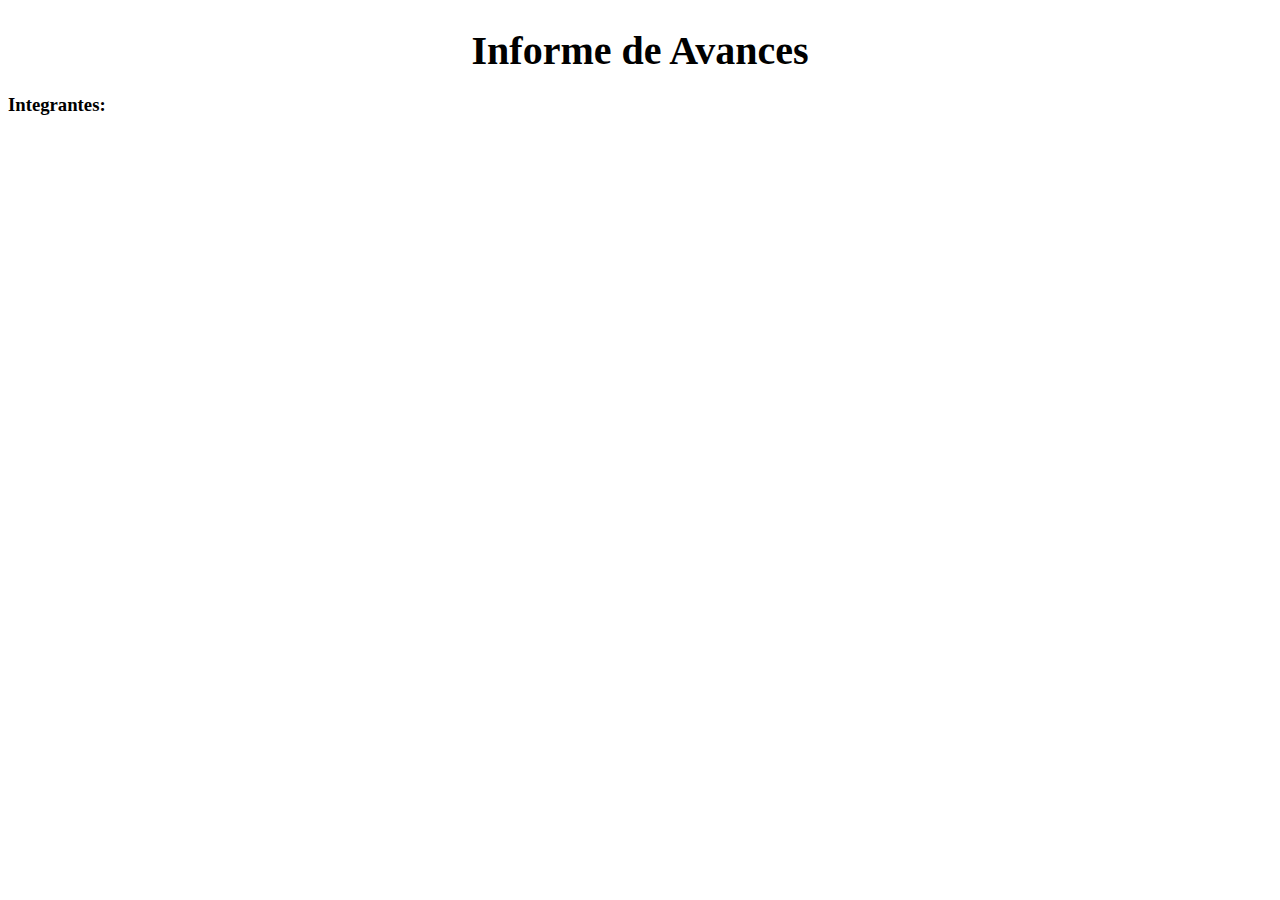
==== index.html @ 63b8b6e3 "index" ====
<!DOCTYPE html>
<html lang="en">

  <head>
    <meta charset="UTF-8" />
    <link rel="stylesheet" href="estilos.css">
    <meta http-equiv="X-UA-Compatible" content="IE=edge" />
    <meta name="viewport" content="width=device-width, initial-scale=1.0" />
    <title>Informe</title>
  </head>

  <body>
    
    <h1>Informe de Avances</h1>

    
    <h3>Integrantes:</h3>

  </body>
</html>
---- estilos.css ----
h1{
    font-size: 2.5rem;
    font-weight: 600;
    color: #000000;
    text-align: center;
    margin-bottom: 20px;
}
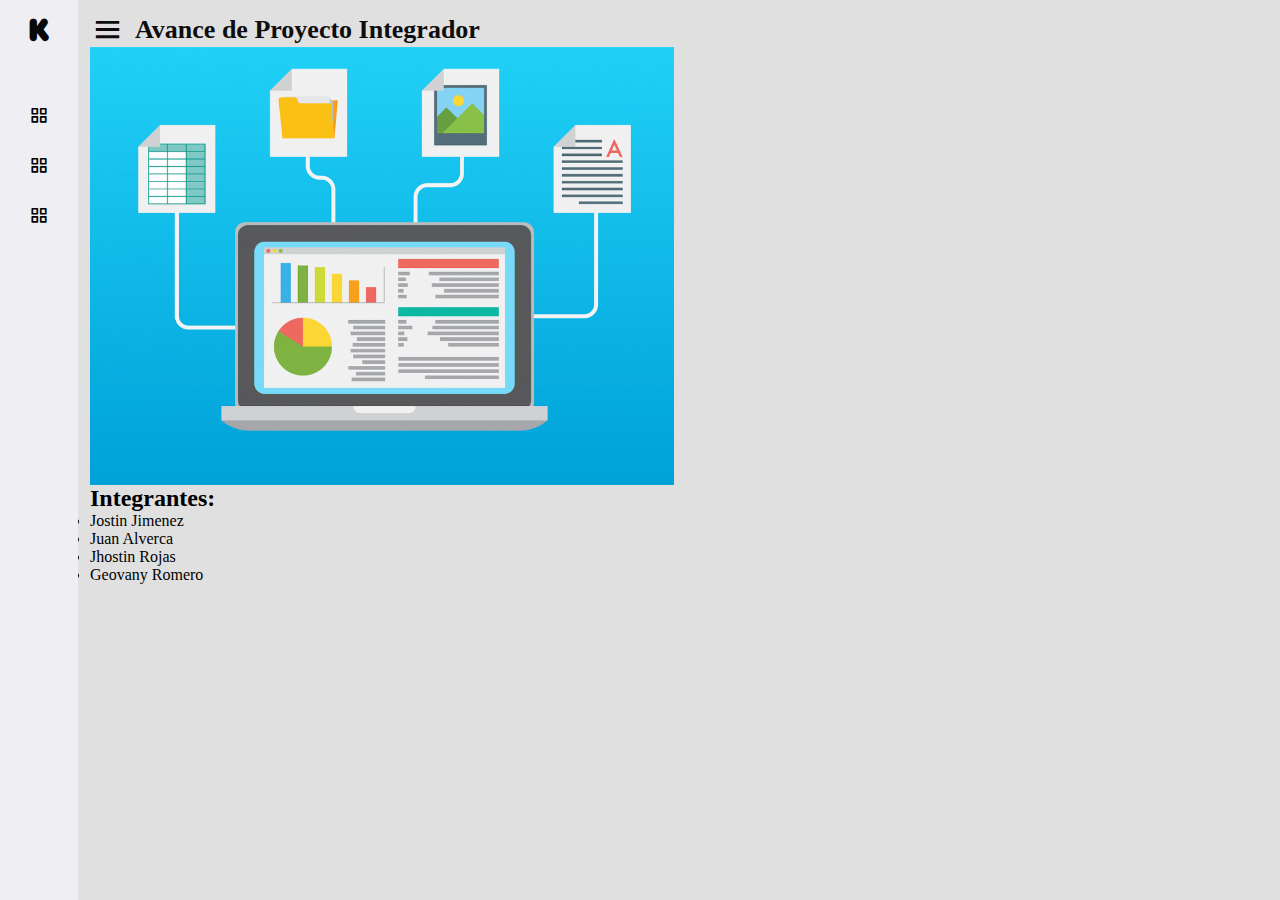
==== commit 2959709c: "Menú" ====
--- a/index.html
+++ b/index.html
@@ -1,20 +1,70 @@
-<!DOCTYPE html>
-<html lang="en">
-
+<html>
   <head>
     <meta charset="UTF-8" />
-    <link rel="stylesheet" href="estilos.css">
-    <meta http-equiv="X-UA-Compatible" content="IE=edge" />
-    <meta name="viewport" content="width=device-width, initial-scale=1.0" />
-    <title>Informe</title>
+    <title>Avance del proyecto</title>
+    <link rel="stylesheet" href="estilos.css" />
+    <link
+      href="https://unpkg.com/boxicons@2.1.1/css/boxicons.min.css"
+      rel="stylesheet"
+    />
   </head>
+  <body>
+    <div class="sidebar close">
+      <div class="logo-details">
+        <i class="bx bxl-kickstarter bx-tada" style="color: #080808"></i>
+        <span class="logo_name" style="color: #080808">Sistemas</span>
+      </div>
+      <ul class="nav-links">
+        <li>
+          <a href="#">
+            <i class="bx bx-grid-alt"></i>
+            <span class="link_name">Funciones</span>
+          </a>
+          <ul class="sub-menu blank">
+            <li><a class="link_name" href="#">Funciones</a></li>
+          </ul>
+        </li>
+        <li>
+          <a href="#">
+            <i class="bx bx-grid-alt"></i>
+            <span class="link_name">Diagramas</span>
+          </a>
+          <ul class="sub-menu blank">
+            <li><a class="link_name" href="#">Diagramas</a></li>
+          </ul>
+        </li>
 
-  <body>
+        <li>
+          <a href="#">
+            <i class="bx bx-grid-alt"></i>
+            <span class="link_name">Aportes</span>
+          </a>
+          <ul class="sub-menu blank">
+            <li><a class="link_name" href="#">Aportes</a></li>
+          </ul>
+        </li>
+      </div>
+
+    <section class="home-section">
+      <div class="home-content">
+        <i class="bx bx-menu"></i>
+        <span class="text">Avance de Proyecto Integrador</span>
+      </div>
+      
+      <img src="img.png" alt="">
+
+      <h2>Integrantes:</h2>
+      <ul class="members">
+        <li>Jostin Jimenez</li>
+        <li>Juan Alverca</li>
+        <li>Jhostin Rojas</li>
+        <li>Geovany Romero</li>
+      </ul>
+
+
+
+    </section>
     
-    <h1>Informe de Avances</h1>
-
-    
-    <h3>Integrantes:</h3>
-
+    <script src="script.js"></script>
   </body>
 </html>
--- a/estilos.css
+++ b/estilos.css
@@ -1,7 +1,250 @@
-h1{
-    font-size: 2.5rem;
+*{
+    margin: 0;
+    padding: 0;
+    box-sizing: border-box;
+    font-family: 'Segoe UI';
+  }
+  body{
+    overflow: hidden;
+  }
+  .sidebar{
+    position: fixed;
+    top: 0;
+    left: 0;
+    height: 100%;
+    width: 260px;
+    background: #efeff3;
+    z-index: 100;
+    transition: all 0.5s ease;
+  }
+  
+  
+  .sidebar.close{
+    width: 78px;
+  }
+  .sidebar .logo-details{
+    height: 60px;
+    width: 100%;
+    display: flex;
+    align-items: center;
+  }
+  .sidebar .logo-details i{
+    font-size: 30px;
+    color: #fff;
+    height: 50px;
+    min-width: 78px;
+    text-align: center;
+    line-height: 50px;
+  }
+  .sidebar .logo-details .logo_name{
+    font-size: 22px;
+    color: #f1eded;
     font-weight: 600;
+    transition: 0.3s ease;
+    transition-delay: 0.1s;
+  }
+  .sidebar.close .logo-details .logo_name{
+    transition-delay: 0s;
+    opacity: 0;
+    pointer-events: none;
+  }
+  .sidebar .nav-links{
+    height: 100%;
+    padding: 30px 0 150px 0;
+    overflow: auto;
+  }
+  .sidebar.close .nav-links{
+    overflow: visible;
+  }
+  .sidebar .nav-links::-webkit-scrollbar{
+    display: none;
+  }
+  .sidebar .nav-links li{
+    position: relative;
+    list-style: none;
+    transition: all 0.4s ease;
+  }
+  .sidebar .nav-links li:hover{
+    background: #a5a1a1;
+  }
+  .sidebar .nav-links li .iocn-link{
+    display: flex;
+    align-items: center;
+    justify-content: space-between;
+  }
+  .sidebar.close .nav-links li .iocn-link{
+    display: block
+  }
+  .sidebar .nav-links li i{
+    height: 50px;
+    min-width: 78px;
+    text-align: center;
+    line-height: 50px;
     color: #000000;
-    text-align: center;
-    margin-bottom: 20px;
-}+    font-size: 20px;
+    cursor: pointer;
+    transition: all 0.3s ease;
+  }
+  .sidebar .nav-links li.showMenu i.arrow{
+    transform: rotate(-180deg);
+  }
+  .sidebar.close .nav-links i.arrow{
+    display: none;
+  }
+  .sidebar .nav-links li a{
+    display: flex;
+    align-items: center;
+    text-decoration: none;
+  }
+  .sidebar .nav-links li a .link_name{
+    font-size: 18px;
+    font-weight: 400;
+    color: #000000;
+    transition: all 0.4s ease;
+  }
+  .sidebar.close .nav-links li a .link_name{
+    opacity: 0;
+    pointer-events: none;
+  }
+  .sidebar .nav-links li .sub-menu{
+    padding: 6px 6px 14px 80px;
+    margin-top: -10px;
+    background: #a5a1a1;
+    display: none;
+  }
+  .sidebar .nav-links li.showMenu .sub-menu{
+    display: block;
+  }
+  .sidebar .nav-links li .sub-menu a{
+    color: #ffffff;
+    font-size: 16px;
+    padding: 6px 0;
+    white-space: nowrap;
+    transition: all 0.2s ease;
+  }
+  .sidebar .nav-links li .sub-menu a:hover{
+    opacity: 8;
+    color: rgb(0, 0, 0);
+  }
+  
+  .sidebar.close .nav-links li .sub-menu{
+    position: absolute;
+    left: 100%;
+    top: -10px;
+    margin-top: 0;
+    padding: 10px 20px;
+    border-radius: 0 6px 6px 0;
+    opacity: 0;
+    display: block;
+    pointer-events: none;
+    transition: 0s;
+  }
+  .sidebar.close .nav-links li:hover .sub-menu{
+    top: 0;
+    opacity: 1;
+    pointer-events: auto;
+    transition: all 0.4s ease;
+  }
+  .sidebar .nav-links li .sub-menu .link_name{
+    display: none;
+  }
+  .sidebar.close .nav-links li .sub-menu .link_name{
+    font-size: 18px;
+    opacity: 1;
+    display: block;
+  }
+  .sidebar .nav-links li .sub-menu.blank{
+    opacity: 1;
+    pointer-events: auto;
+    padding: 3px 20px 6px 16px;
+    opacity: 0;
+    pointer-events: none;
+  }
+  .sidebar .nav-links li:hover .sub-menu.blank{
+    top: 50%;
+    transform: translateY(-50%);
+  }
+  .sidebar .profile-details{
+    position: fixed;
+    bottom: 0;
+    width: 260px;
+    display: flex;
+    align-items: center;
+    justify-content: space-between;
+    background: #020202;
+    padding: 12px 0;
+    transition: all 0.5s ease;
+  }
+  .sidebar.close .profile-details{
+    background: none;
+  }
+  .sidebar.close .profile-details{
+    width: 78px;
+  }
+  .sidebar .profile-details .profile-content{
+    display: flex;
+    align-items: center;
+  }
+  .sidebar .profile-details img{
+    height: 52px;
+    width: 52px;
+    object-fit: cover;
+    border-radius: 16px;
+    margin: 0 14px 0 12px;
+    background: #000000;
+    transition: all 0.5s ease;
+  }
+  .sidebar.close .profile-details img{
+    padding: 10px;
+  }
+  .sidebar .profile-details .profile_name,
+  .sidebar .profile-details .job{
+    color: #faf8f8;
+    font-size: 18px;
+    font-weight: 500;
+    white-space: nowrap;
+  }
+  .sidebar.close .profile-details i,
+  .sidebar.close .profile-details .profile_name,
+  .sidebar.close .profile-details .job{
+    display: none;
+  }
+  .sidebar .profile-details .job{
+    font-size: 12px;
+  }
+  .home-section{
+    position: relative;
+    background: #e0e0e0;
+    height: 100vh;
+    left: 260px;
+    width: calc(100% - 260px);
+    transition: all 0.5s ease;
+    padding: 12px;
+  }
+  .sidebar.close ~ .home-section{
+    left: 78px;
+    width: calc(100% - 78px);
+  }
+  .home-content{
+    display: flex;
+    align-items: center;
+    flex-wrap: wrap;
+  }
+  .home-section .home-content .bx-menu,
+  .home-section .home-content .text{
+    color: #0e0d0d;
+    font-size: 35px;
+  }
+  .home-section .home-content .bx-menu{
+    cursor: pointer;
+    margin-right: 10px;
+  }
+  .home-section .home-content .text{
+    font-size: 26px;
+    font-weight: 600;
+  }
+  
+  img{
+    height: 50%;
+    object-fit: cover;
+  }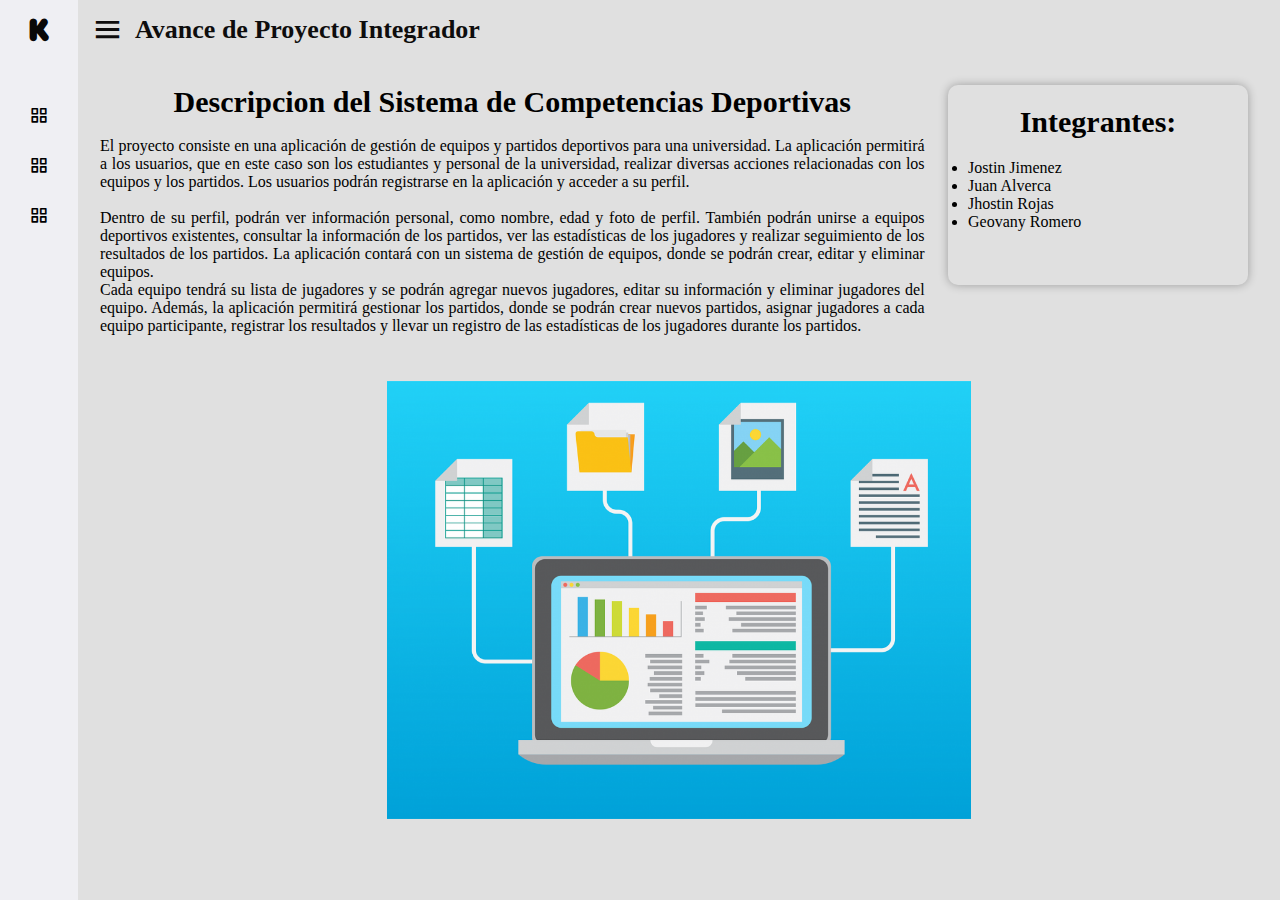
==== commit ee04e482: "Descripcion" ====
--- a/index.html
+++ b/index.html
@@ -4,9 +4,7 @@
     <title>Avance del proyecto</title>
     <link rel="stylesheet" href="estilos.css" />
     <link
-      href="https://unpkg.com/boxicons@2.1.1/css/boxicons.min.css"
-      rel="stylesheet"
-    />
+      href="https://unpkg.com/boxicons@2.1.1/css/boxicons.min.css"rel="stylesheet"/>
   </head>
   <body>
     <div class="sidebar close">
@@ -50,19 +48,32 @@
         <i class="bx bx-menu"></i>
         <span class="text">Avance de Proyecto Integrador</span>
       </div>
-      
+      <br>
+      <div class="card">
+        <h2>Integrantes:</h2>
+        <ul class="members">
+          <li>Jostin Jimenez</li>
+          <li>Juan Alverca</li>
+          <li>Jhostin Rojas</li>
+          <li>Geovany Romero</li>
+        </ul>
+      </div>
+
+      <div class="descripcion">
+        <h2>Descripcion del Sistema de Competencias Deportivas</h2>
+        <br>
+        <p>El proyecto consiste en una aplicación de gestión de equipos y partidos deportivos para una universidad. La aplicación permitirá a los usuarios, que en este caso son los estudiantes y personal de la universidad, realizar diversas acciones relacionadas con los equipos y los partidos.
+
+          Los usuarios podrán registrarse en la aplicación y acceder a su perfil. <br><br> Dentro de su perfil, podrán ver información personal, como nombre, edad y foto de perfil. También podrán unirse a equipos deportivos existentes, consultar la información de los partidos, ver las estadísticas de los jugadores y realizar seguimiento de los resultados de los partidos.
+          
+          La aplicación contará con un sistema de gestión de equipos, donde se podrán crear, editar y eliminar equipos. <br> Cada equipo tendrá su lista de jugadores y se podrán agregar nuevos jugadores, editar su información y eliminar jugadores del equipo.
+          
+          Además, la aplicación permitirá gestionar los partidos, donde se podrán crear nuevos partidos, asignar jugadores a cada equipo participante, registrar los resultados y llevar un registro de las estadísticas de los jugadores durante los partidos.</p>
+          <br><br>
+      </div>
+
+  
       <img src="img.png" alt="">
-
-      <h2>Integrantes:</h2>
-      <ul class="members">
-        <li>Jostin Jimenez</li>
-        <li>Juan Alverca</li>
-        <li>Jhostin Rojas</li>
-        <li>Geovany Romero</li>
-      </ul>
-
-
-
     </section>
     
     <script src="script.js"></script>
--- a/estilos.css
+++ b/estilos.css
@@ -1,250 +1,286 @@
-*{
-    margin: 0;
-    padding: 0;
-    box-sizing: border-box;
-    font-family: 'Segoe UI';
-  }
-  body{
+* {
+  margin: 0;
+  padding: 0;
+  box-sizing: border-box;
+  font-family: "Segoe UI";
+}
+body {
+  overflow: hidden;
+}
+.sidebar {
+  position: fixed;
+  top: 0;
+  left: 0;
+  height: 100%;
+  width: 260px;
+  background: #efeff3;
+  z-index: 100;
+  transition: all 0.5s ease;
+}
+
+.sidebar.close {
+  width: 78px;
+}
+.sidebar .logo-details {
+  height: 60px;
+  width: 100%;
+  display: flex;
+  align-items: center;
+}
+.sidebar .logo-details i {
+  font-size: 30px;
+  color: #fff;
+  height: 50px;
+  min-width: 78px;
+  text-align: center;
+  line-height: 50px;
+}
+.sidebar .logo-details .logo_name {
+  font-size: 22px;
+  color: #f1eded;
+  font-weight: 600;
+  transition: 0.3s ease;
+  transition-delay: 0.1s;
+}
+.sidebar.close .logo-details .logo_name {
+  transition-delay: 0s;
+  opacity: 0;
+  pointer-events: none;
+}
+.sidebar .nav-links {
+  height: 100%;
+  padding: 30px 0 150px 0;
+  overflow: auto;
+}
+.sidebar.close .nav-links {
+  overflow: visible;
+}
+.sidebar .nav-links::-webkit-scrollbar {
+  display: none;
+}
+.sidebar .nav-links li {
+  position: relative;
+  list-style: none;
+  transition: all 0.4s ease;
+}
+.sidebar .nav-links li:hover {
+  background: #a5a1a1;
+}
+.sidebar .nav-links li .iocn-link {
+  display: flex;
+  align-items: center;
+  justify-content: space-between;
+}
+.sidebar.close .nav-links li .iocn-link {
+  display: block;
+}
+.sidebar .nav-links li i {
+  height: 50px;
+  min-width: 78px;
+  text-align: center;
+  line-height: 50px;
+  color: #000000;
+  font-size: 20px;
+  cursor: pointer;
+  transition: all 0.3s ease;
+}
+.sidebar .nav-links li.showMenu i.arrow {
+  transform: rotate(-180deg);
+}
+.sidebar.close .nav-links i.arrow {
+  display: none;
+}
+.sidebar .nav-links li a {
+  display: flex;
+  align-items: center;
+  text-decoration: none;
+}
+.sidebar .nav-links li a .link_name {
+  font-size: 18px;
+  font-weight: 400;
+  color: #000000;
+  transition: all 0.4s ease;
+}
+.sidebar.close .nav-links li a .link_name {
+  opacity: 0;
+  pointer-events: none;
+}
+.sidebar .nav-links li .sub-menu {
+  padding: 6px 6px 14px 80px;
+  margin-top: -10px;
+  background: #a5a1a1;
+  display: none;
+}
+.sidebar .nav-links li.showMenu .sub-menu {
+  display: block;
+}
+.sidebar .nav-links li .sub-menu a {
+  color: #ffffff;
+  font-size: 16px;
+  padding: 6px 0;
+  white-space: nowrap;
+  transition: all 0.2s ease;
+}
+.sidebar .nav-links li .sub-menu a:hover {
+  opacity: 8;
+  color: rgb(0, 0, 0);
+}
+
+.sidebar.close .nav-links li .sub-menu {
+  position: absolute;
+  left: 100%;
+  top: -10px;
+  margin-top: 0;
+  padding: 10px 20px;
+  border-radius: 0 6px 6px 0;
+  opacity: 0;
+  display: block;
+  pointer-events: none;
+  transition: 0s;
+}
+.sidebar.close .nav-links li:hover .sub-menu {
+  top: 0;
+  opacity: 1;
+  pointer-events: auto;
+  transition: all 0.4s ease;
+}
+.sidebar .nav-links li .sub-menu .link_name {
+  display: none;
+}
+.sidebar.close .nav-links li .sub-menu .link_name {
+  font-size: 18px;
+  opacity: 1;
+  display: block;
+}
+.sidebar .nav-links li .sub-menu.blank {
+  opacity: 1;
+  pointer-events: auto;
+  padding: 3px 20px 6px 16px;
+  opacity: 0;
+  pointer-events: none;
+}
+.sidebar .nav-links li:hover .sub-menu.blank {
+  top: 50%;
+  transform: translateY(-50%);
+}
+.sidebar .profile-details {
+  position: fixed;
+  bottom: 0;
+  width: 260px;
+  display: flex;
+  align-items: center;
+  justify-content: space-between;
+  background: #020202;
+  padding: 12px 0;
+  transition: all 0.5s ease;
+}
+.sidebar.close .profile-details {
+  background: none;
+}
+.sidebar.close .profile-details {
+  width: 78px;
+}
+.sidebar .profile-details .profile-content {
+  display: flex;
+  align-items: center;
+}
+.sidebar .profile-details img {
+  height: 52px;
+  width: 52px;
+  object-fit: cover;
+  border-radius: 16px;
+  margin: 0 14px 0 12px;
+  background: #000000;
+  transition: all 0.5s ease;
+}
+.sidebar.close .profile-details img {
+  padding: 10px;
+}
+.sidebar .profile-details .profile_name,
+.sidebar .profile-details .job {
+  color: #faf8f8;
+  font-size: 18px;
+  font-weight: 500;
+  white-space: nowrap;
+}
+.sidebar.close .profile-details i,
+.sidebar.close .profile-details .profile_name,
+.sidebar.close .profile-details .job {
+  display: none;
+}
+.sidebar .profile-details .job {
+  font-size: 12px;
+}
+.home-section {
+  position: relative;
+  background: #e0e0e0;
+  height: 100vh;
+  left: 260px;
+  width: calc(100% - 260px);
+  transition: all 0.5s ease;
+  padding: 12px;
+}
+.sidebar.close ~ .home-section {
+  left: 78px;
+  width: calc(100% - 78px);
+}
+.home-content {
+  display: flex;
+  align-items: center;
+  flex-wrap: wrap;
+}
+.home-section .home-content .bx-menu,
+.home-section .home-content .text {
+  color: #0e0d0d;
+  font-size: 35px;
+}
+.home-section .home-content .bx-menu {
+  cursor: pointer;
+  margin-right: 10px;
+}
+.home-section .home-content .text {
+  font-size: 26px;
+  font-weight: 600;
+}
+
+img {
+  height: 50%;
+  object-fit: cover;
+  display: block;
+  margin-left: auto;
+  margin-right: auto;
+}
+
+h2 {
+  text-align: center;
+  font-size: 30px;
+  font-weight: 600;
+  color: #000000;
+  margin-top: 20px;
+}
+
+.members{
+
+    justify-content: center;
+    align-items: center;
+    margin-top: 20px;
+    margin-left: 20px;
+    margin-right: 20px;
+
+}
+.card{
+    width: 300px;
+    height: 200px;
+    margin: 20px;
+    border-radius: 10px;
+    box-shadow: 0 0 10px rgba(0,0,0,0.3);
     overflow: hidden;
-  }
-  .sidebar{
-    position: fixed;
-    top: 0;
-    left: 0;
-    height: 100%;
-    width: 260px;
-    background: #efeff3;
-    z-index: 100;
-    transition: all 0.5s ease;
-  }
-  
-  
-  .sidebar.close{
-    width: 78px;
-  }
-  .sidebar .logo-details{
-    height: 60px;
-    width: 100%;
-    display: flex;
-    align-items: center;
-  }
-  .sidebar .logo-details i{
-    font-size: 30px;
-    color: #fff;
-    height: 50px;
-    min-width: 78px;
-    text-align: center;
-    line-height: 50px;
-  }
-  .sidebar .logo-details .logo_name{
-    font-size: 22px;
-    color: #f1eded;
-    font-weight: 600;
-    transition: 0.3s ease;
-    transition-delay: 0.1s;
-  }
-  .sidebar.close .logo-details .logo_name{
-    transition-delay: 0s;
-    opacity: 0;
-    pointer-events: none;
-  }
-  .sidebar .nav-links{
-    height: 100%;
-    padding: 30px 0 150px 0;
-    overflow: auto;
-  }
-  .sidebar.close .nav-links{
-    overflow: visible;
-  }
-  .sidebar .nav-links::-webkit-scrollbar{
-    display: none;
-  }
-  .sidebar .nav-links li{
-    position: relative;
-    list-style: none;
-    transition: all 0.4s ease;
-  }
-  .sidebar .nav-links li:hover{
-    background: #a5a1a1;
-  }
-  .sidebar .nav-links li .iocn-link{
-    display: flex;
-    align-items: center;
-    justify-content: space-between;
-  }
-  .sidebar.close .nav-links li .iocn-link{
-    display: block
-  }
-  .sidebar .nav-links li i{
-    height: 50px;
-    min-width: 78px;
-    text-align: center;
-    line-height: 50px;
+    float: right;     
+}
+.descripcion{
+    font-size: 16px;
+    text-align: justify;
+    margin: 10px;
     color: #000000;
-    font-size: 20px;
-    cursor: pointer;
-    transition: all 0.3s ease;
-  }
-  .sidebar .nav-links li.showMenu i.arrow{
-    transform: rotate(-180deg);
-  }
-  .sidebar.close .nav-links i.arrow{
-    display: none;
-  }
-  .sidebar .nav-links li a{
-    display: flex;
-    align-items: center;
-    text-decoration: none;
-  }
-  .sidebar .nav-links li a .link_name{
-    font-size: 18px;
-    font-weight: 400;
-    color: #000000;
-    transition: all 0.4s ease;
-  }
-  .sidebar.close .nav-links li a .link_name{
-    opacity: 0;
-    pointer-events: none;
-  }
-  .sidebar .nav-links li .sub-menu{
-    padding: 6px 6px 14px 80px;
-    margin-top: -10px;
-    background: #a5a1a1;
-    display: none;
-  }
-  .sidebar .nav-links li.showMenu .sub-menu{
-    display: block;
-  }
-  .sidebar .nav-links li .sub-menu a{
-    color: #ffffff;
-    font-size: 16px;
-    padding: 6px 0;
-    white-space: nowrap;
-    transition: all 0.2s ease;
-  }
-  .sidebar .nav-links li .sub-menu a:hover{
-    opacity: 8;
-    color: rgb(0, 0, 0);
-  }
-  
-  .sidebar.close .nav-links li .sub-menu{
-    position: absolute;
-    left: 100%;
-    top: -10px;
-    margin-top: 0;
-    padding: 10px 20px;
-    border-radius: 0 6px 6px 0;
-    opacity: 0;
-    display: block;
-    pointer-events: none;
-    transition: 0s;
-  }
-  .sidebar.close .nav-links li:hover .sub-menu{
-    top: 0;
-    opacity: 1;
-    pointer-events: auto;
-    transition: all 0.4s ease;
-  }
-  .sidebar .nav-links li .sub-menu .link_name{
-    display: none;
-  }
-  .sidebar.close .nav-links li .sub-menu .link_name{
-    font-size: 18px;
-    opacity: 1;
-    display: block;
-  }
-  .sidebar .nav-links li .sub-menu.blank{
-    opacity: 1;
-    pointer-events: auto;
-    padding: 3px 20px 6px 16px;
-    opacity: 0;
-    pointer-events: none;
-  }
-  .sidebar .nav-links li:hover .sub-menu.blank{
-    top: 50%;
-    transform: translateY(-50%);
-  }
-  .sidebar .profile-details{
-    position: fixed;
-    bottom: 0;
-    width: 260px;
-    display: flex;
-    align-items: center;
-    justify-content: space-between;
-    background: #020202;
-    padding: 12px 0;
-    transition: all 0.5s ease;
-  }
-  .sidebar.close .profile-details{
-    background: none;
-  }
-  .sidebar.close .profile-details{
-    width: 78px;
-  }
-  .sidebar .profile-details .profile-content{
-    display: flex;
-    align-items: center;
-  }
-  .sidebar .profile-details img{
-    height: 52px;
-    width: 52px;
-    object-fit: cover;
-    border-radius: 16px;
-    margin: 0 14px 0 12px;
-    background: #000000;
-    transition: all 0.5s ease;
-  }
-  .sidebar.close .profile-details img{
-    padding: 10px;
-  }
-  .sidebar .profile-details .profile_name,
-  .sidebar .profile-details .job{
-    color: #faf8f8;
-    font-size: 18px;
-    font-weight: 500;
-    white-space: nowrap;
-  }
-  .sidebar.close .profile-details i,
-  .sidebar.close .profile-details .profile_name,
-  .sidebar.close .profile-details .job{
-    display: none;
-  }
-  .sidebar .profile-details .job{
-    font-size: 12px;
-  }
-  .home-section{
-    position: relative;
-    background: #e0e0e0;
-    height: 100vh;
-    left: 260px;
-    width: calc(100% - 260px);
-    transition: all 0.5s ease;
-    padding: 12px;
-  }
-  .sidebar.close ~ .home-section{
-    left: 78px;
-    width: calc(100% - 78px);
-  }
-  .home-content{
-    display: flex;
-    align-items: center;
-    flex-wrap: wrap;
-  }
-  .home-section .home-content .bx-menu,
-  .home-section .home-content .text{
-    color: #0e0d0d;
-    font-size: 35px;
-  }
-  .home-section .home-content .bx-menu{
-    cursor: pointer;
-    margin-right: 10px;
-  }
-  .home-section .home-content .text{
-    font-size: 26px;
-    font-weight: 600;
-  }
-  
-  img{
-    height: 50%;
-    object-fit: cover;
-  }+    width: 70%;
+}
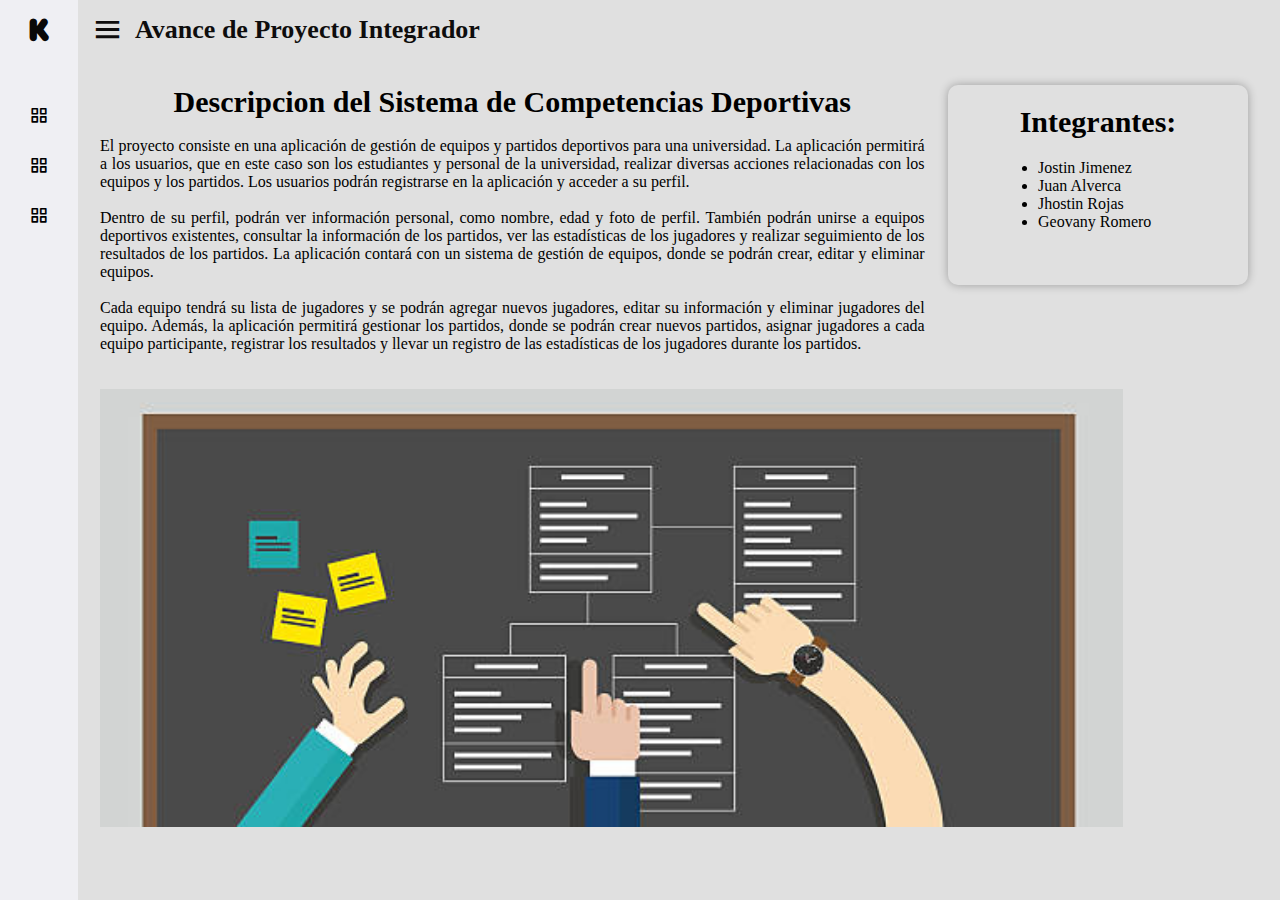
==== commit 238b3dae: "Cambio de imagen" ====
--- a/index.html
+++ b/index.html
@@ -66,14 +66,15 @@
 
           Los usuarios podrán registrarse en la aplicación y acceder a su perfil. <br><br> Dentro de su perfil, podrán ver información personal, como nombre, edad y foto de perfil. También podrán unirse a equipos deportivos existentes, consultar la información de los partidos, ver las estadísticas de los jugadores y realizar seguimiento de los resultados de los partidos.
           
-          La aplicación contará con un sistema de gestión de equipos, donde se podrán crear, editar y eliminar equipos. <br> Cada equipo tendrá su lista de jugadores y se podrán agregar nuevos jugadores, editar su información y eliminar jugadores del equipo.
+          La aplicación contará con un sistema de gestión de equipos, donde se podrán crear, editar y eliminar equipos. <br><br> Cada equipo tendrá su lista de jugadores y se podrán agregar nuevos jugadores, editar su información y eliminar jugadores del equipo.
           
           Además, la aplicación permitirá gestionar los partidos, donde se podrán crear nuevos partidos, asignar jugadores a cada equipo participante, registrar los resultados y llevar un registro de las estadísticas de los jugadores durante los partidos.</p>
           <br><br>
+          <img src="img.jpg" alt="">
       </div>
 
   
-      <img src="img.png" alt="">
+
     </section>
     
     <script src="script.js"></script>
--- a/estilos.css
+++ b/estilos.css
@@ -264,7 +264,7 @@
     justify-content: center;
     align-items: center;
     margin-top: 20px;
-    margin-left: 20px;
+    margin-left: 90px;
     margin-right: 20px;
 
 }
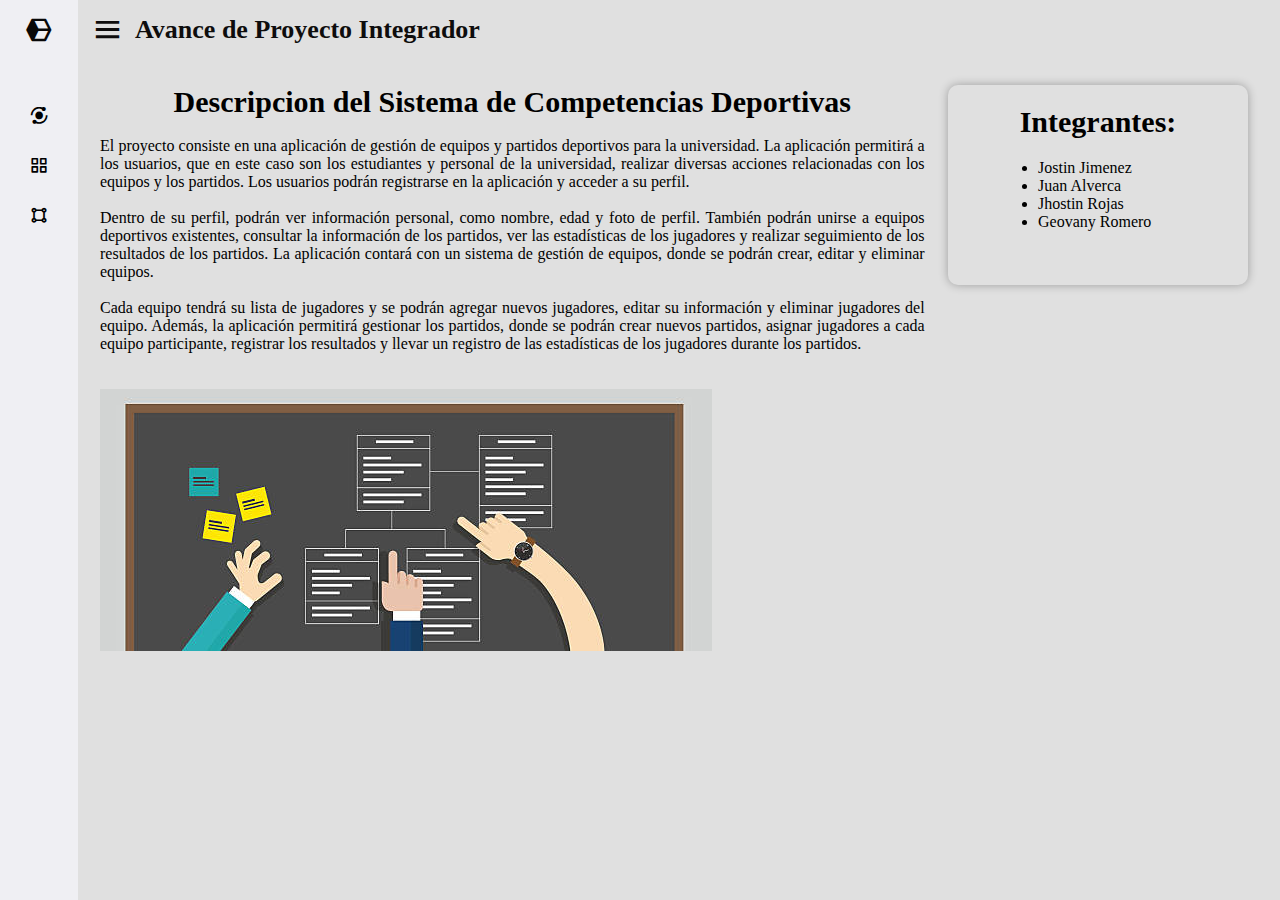
==== commit 8684f973: "Iconos" ====
--- a/index.html
+++ b/index.html
@@ -9,13 +9,13 @@
   <body>
     <div class="sidebar close">
       <div class="logo-details">
-        <i class="bx bxl-kickstarter bx-tada" style="color: #080808"></i>
+        <i class='bx bxs-cube-alt' style="color: #080808"></i>
         <span class="logo_name" style="color: #080808">Sistemas</span>
       </div>
       <ul class="nav-links">
         <li>
           <a href="#">
-            <i class="bx bx-grid-alt"></i>
+            <i class='bx bxs-analyse'></i>
             <span class="link_name">Funciones</span>
           </a>
           <ul class="sub-menu blank">
@@ -34,7 +34,7 @@
 
         <li>
           <a href="#">
-            <i class="bx bx-grid-alt"></i>
+            <i class='bx bx-shape-square'></i>
             <span class="link_name">Aportes</span>
           </a>
           <ul class="sub-menu blank">
@@ -62,7 +62,7 @@
       <div class="descripcion">
         <h2>Descripcion del Sistema de Competencias Deportivas</h2>
         <br>
-        <p>El proyecto consiste en una aplicación de gestión de equipos y partidos deportivos para una universidad. La aplicación permitirá a los usuarios, que en este caso son los estudiantes y personal de la universidad, realizar diversas acciones relacionadas con los equipos y los partidos.
+        <p>El proyecto consiste en una aplicación de gestión de equipos y partidos deportivos para la universidad. La aplicación permitirá a los usuarios, que en este caso son los estudiantes y personal de la universidad, realizar diversas acciones relacionadas con los equipos y los partidos.
 
           Los usuarios podrán registrarse en la aplicación y acceder a su perfil. <br><br> Dentro de su perfil, podrán ver información personal, como nombre, edad y foto de perfil. También podrán unirse a equipos deportivos existentes, consultar la información de los partidos, ver las estadísticas de los jugadores y realizar seguimiento de los resultados de los partidos.
           
--- a/estilos.css
+++ b/estilos.css
@@ -144,17 +144,13 @@
   pointer-events: auto;
   transition: all 0.4s ease;
 }
-.sidebar .nav-links li .sub-menu .link_name {
-  display: none;
-}
+
 .sidebar.close .nav-links li .sub-menu .link_name {
   font-size: 18px;
   opacity: 1;
   display: block;
 }
 .sidebar .nav-links li .sub-menu.blank {
-  opacity: 1;
-  pointer-events: auto;
   padding: 3px 20px 6px 16px;
   opacity: 0;
   pointer-events: none;
@@ -203,14 +199,8 @@
   font-weight: 500;
   white-space: nowrap;
 }
-.sidebar.close .profile-details i,
-.sidebar.close .profile-details .profile_name,
-.sidebar.close .profile-details .job {
-  display: none;
-}
-.sidebar .profile-details .job {
-  font-size: 12px;
-}
+
+
 .home-section {
   position: relative;
   background: #e0e0e0;
@@ -244,11 +234,9 @@
 }
 
 img {
-  height: 50%;
-  object-fit: cover;
-  display: block;
-  margin-left: auto;
-  margin-right: auto;
+  max-width: 100%;
+  height: auto;
+  box-shadow: inset;
 }
 
 h2 {
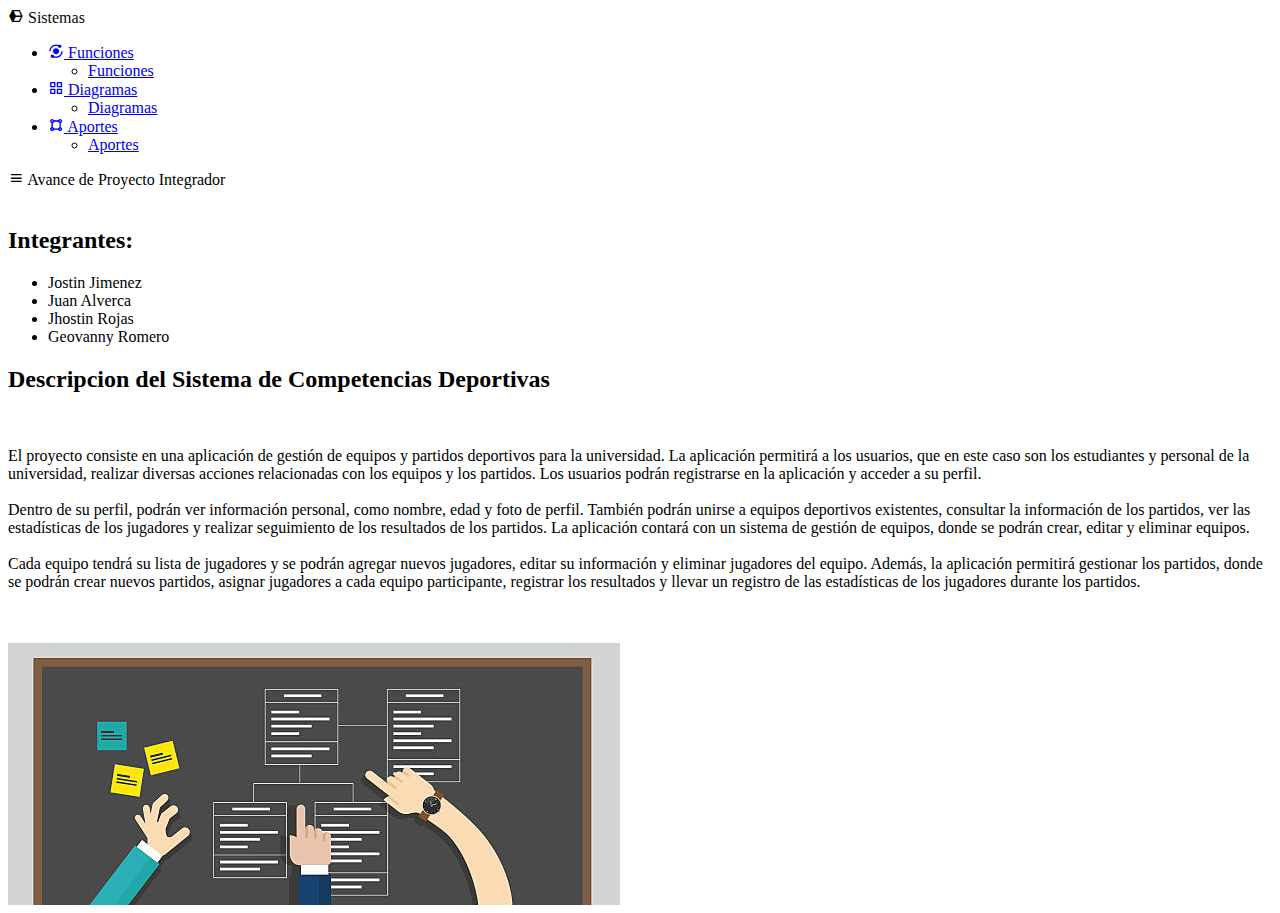
==== commit b8c7d96e: "edit" ====
--- a/index.html
+++ b/index.html
@@ -55,7 +55,7 @@
           <li>Jostin Jimenez</li>
           <li>Juan Alverca</li>
           <li>Jhostin Rojas</li>
-          <li>Geovany Romero</li>
+          <li>Geovanny Romero</li>
         </ul>
       </div>
 
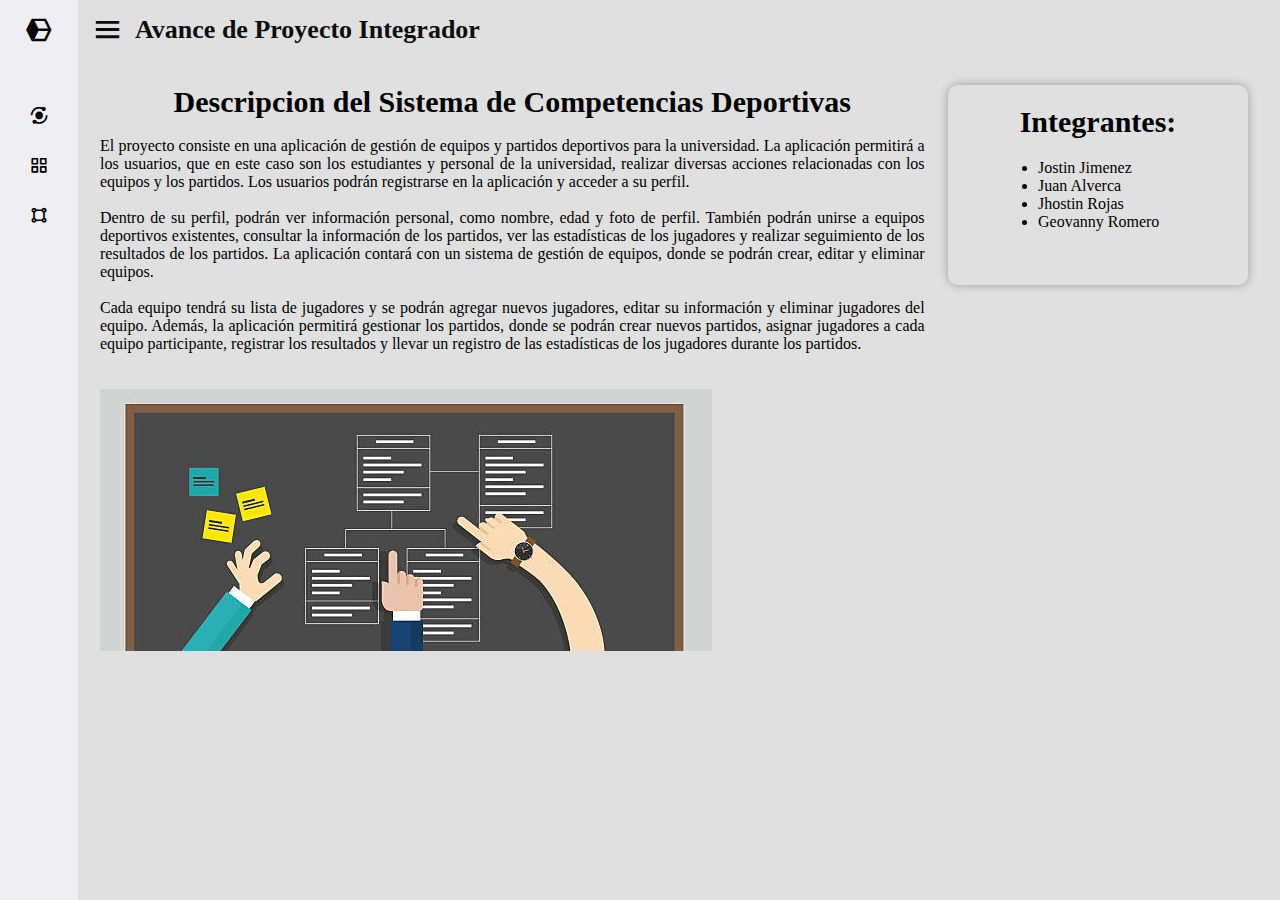
==== commit cabcc953: "Link" ====
--- a/index.html
+++ b/index.html
@@ -2,6 +2,7 @@
   <head>
     <meta charset="UTF-8" />
     <title>Avance del proyecto</title>
+    <link rel="icon" href="aplicacion.png" type="image/x-icon">
     <link rel="stylesheet" href="estilos.css" />
     <link
       href="https://unpkg.com/boxicons@2.1.1/css/boxicons.min.css"rel="stylesheet"/>
@@ -14,7 +15,7 @@
       </div>
       <ul class="nav-links">
         <li>
-          <a href="#">
+          <a href="funciones.html">
             <i class='bx bxs-analyse'></i>
             <span class="link_name">Funciones</span>
           </a>
@@ -23,7 +24,7 @@
           </ul>
         </li>
         <li>
-          <a href="#">
+          <a href="diagramaSecuencial.html">
             <i class="bx bx-grid-alt"></i>
             <span class="link_name">Diagramas</span>
           </a>
@@ -33,7 +34,7 @@
         </li>
 
         <li>
-          <a href="#">
+          <a href="aportes.html">
             <i class='bx bx-shape-square'></i>
             <span class="link_name">Aportes</span>
           </a>
--- a/estilos.css
+++ b/estilos.css
@@ -0,0 +1,274 @@
+* {
+  margin: 0;
+  padding: 0;
+  box-sizing: border-box;
+  font-family: "Segoe UI";
+}
+body {
+  overflow: hidden;
+}
+.sidebar {
+  position: fixed;
+  top: 0;
+  left: 0;
+  height: 100%;
+  width: 260px;
+  background: #efeff3;
+  z-index: 100;
+  transition: all 0.5s ease;
+}
+
+.sidebar.close {
+  width: 78px;
+}
+.sidebar .logo-details {
+  height: 60px;
+  width: 100%;
+  display: flex;
+  align-items: center;
+}
+.sidebar .logo-details i {
+  font-size: 30px;
+  color: #fff;
+  height: 50px;
+  min-width: 78px;
+  text-align: center;
+  line-height: 50px;
+}
+.sidebar .logo-details .logo_name {
+  font-size: 22px;
+  color: #f1eded;
+  font-weight: 600;
+  transition: 0.3s ease;
+  transition-delay: 0.1s;
+}
+.sidebar.close .logo-details .logo_name {
+  transition-delay: 0s;
+  opacity: 0;
+  pointer-events: none;
+}
+.sidebar .nav-links {
+  height: 100%;
+  padding: 30px 0 150px 0;
+  overflow: auto;
+}
+.sidebar.close .nav-links {
+  overflow: visible;
+}
+.sidebar .nav-links::-webkit-scrollbar {
+  display: none;
+}
+.sidebar .nav-links li {
+  position: relative;
+  list-style: none;
+  transition: all 0.4s ease;
+}
+.sidebar .nav-links li:hover {
+  background: #a5a1a1;
+}
+.sidebar .nav-links li .iocn-link {
+  display: flex;
+  align-items: center;
+  justify-content: space-between;
+}
+.sidebar.close .nav-links li .iocn-link {
+  display: block;
+}
+.sidebar .nav-links li i {
+  height: 50px;
+  min-width: 78px;
+  text-align: center;
+  line-height: 50px;
+  color: #000000;
+  font-size: 20px;
+  cursor: pointer;
+  transition: all 0.3s ease;
+}
+.sidebar .nav-links li.showMenu i.arrow {
+  transform: rotate(-180deg);
+}
+.sidebar.close .nav-links i.arrow {
+  display: none;
+}
+.sidebar .nav-links li a {
+  display: flex;
+  align-items: center;
+  text-decoration: none;
+}
+.sidebar .nav-links li a .link_name {
+  font-size: 18px;
+  font-weight: 400;
+  color: #000000;
+  transition: all 0.4s ease;
+}
+.sidebar.close .nav-links li a .link_name {
+  opacity: 0;
+  pointer-events: none;
+}
+.sidebar .nav-links li .sub-menu {
+  padding: 6px 6px 14px 80px;
+  margin-top: -10px;
+  background: #a5a1a1;
+  display: none;
+}
+.sidebar .nav-links li.showMenu .sub-menu {
+  display: block;
+}
+.sidebar .nav-links li .sub-menu a {
+  color: #ffffff;
+  font-size: 16px;
+  padding: 6px 0;
+  white-space: nowrap;
+  transition: all 0.2s ease;
+}
+.sidebar .nav-links li .sub-menu a:hover {
+  opacity: 8;
+  color: rgb(0, 0, 0);
+}
+
+.sidebar.close .nav-links li .sub-menu {
+  position: absolute;
+  left: 100%;
+  top: -10px;
+  margin-top: 0;
+  padding: 10px 20px;
+  border-radius: 0 6px 6px 0;
+  opacity: 0;
+  display: block;
+  pointer-events: none;
+  transition: 0s;
+}
+.sidebar.close .nav-links li:hover .sub-menu {
+  top: 0;
+  opacity: 1;
+  pointer-events: auto;
+  transition: all 0.4s ease;
+}
+
+.sidebar.close .nav-links li .sub-menu .link_name {
+  font-size: 18px;
+  opacity: 1;
+  display: block;
+}
+.sidebar .nav-links li .sub-menu.blank {
+  padding: 3px 20px 6px 16px;
+  opacity: 0;
+  pointer-events: none;
+}
+.sidebar .nav-links li:hover .sub-menu.blank {
+  top: 50%;
+  transform: translateY(-50%);
+}
+.sidebar .profile-details {
+  position: fixed;
+  bottom: 0;
+  width: 260px;
+  display: flex;
+  align-items: center;
+  justify-content: space-between;
+  background: #020202;
+  padding: 12px 0;
+  transition: all 0.5s ease;
+}
+.sidebar.close .profile-details {
+  background: none;
+}
+.sidebar.close .profile-details {
+  width: 78px;
+}
+.sidebar .profile-details .profile-content {
+  display: flex;
+  align-items: center;
+}
+.sidebar .profile-details img {
+  height: 52px;
+  width: 52px;
+  object-fit: cover;
+  border-radius: 16px;
+  margin: 0 14px 0 12px;
+  background: #000000;
+  transition: all 0.5s ease;
+}
+.sidebar.close .profile-details img {
+  padding: 10px;
+}
+.sidebar .profile-details .profile_name,
+.sidebar .profile-details .job {
+  color: #faf8f8;
+  font-size: 18px;
+  font-weight: 500;
+  white-space: nowrap;
+}
+
+
+.home-section {
+  position: relative;
+  background: #e0e0e0;
+  height: 100vh;
+  left: 260px;
+  width: calc(100% - 260px);
+  transition: all 0.5s ease;
+  padding: 12px;
+}
+.sidebar.close ~ .home-section {
+  left: 78px;
+  width: calc(100% - 78px);
+}
+.home-content {
+  display: flex;
+  align-items: center;
+  flex-wrap: wrap;
+}
+.home-section .home-content .bx-menu,
+.home-section .home-content .text {
+  color: #0e0d0d;
+  font-size: 35px;
+}
+.home-section .home-content .bx-menu {
+  cursor: pointer;
+  margin-right: 10px;
+}
+.home-section .home-content .text {
+  font-size: 26px;
+  font-weight: 600;
+}
+
+img {
+  max-width: 100%;
+  height: auto;
+  box-shadow: inset;
+}
+
+h2 {
+  text-align: center;
+  font-size: 30px;
+  font-weight: 600;
+  color: #000000;
+  margin-top: 20px;
+}
+
+.members{
+
+    justify-content: center;
+    align-items: center;
+    margin-top: 20px;
+    margin-left: 90px;
+    margin-right: 20px;
+
+}
+.card{
+    width: 300px;
+    height: 200px;
+    margin: 20px;
+    border-radius: 10px;
+    box-shadow: 0 0 10px rgba(0,0,0,0.3);
+    overflow: hidden;
+    float: right;     
+}
+.descripcion{
+    font-size: 16px;
+    text-align: justify;
+    margin: 10px;
+    color: #000000;
+    width: 70%;
+}
